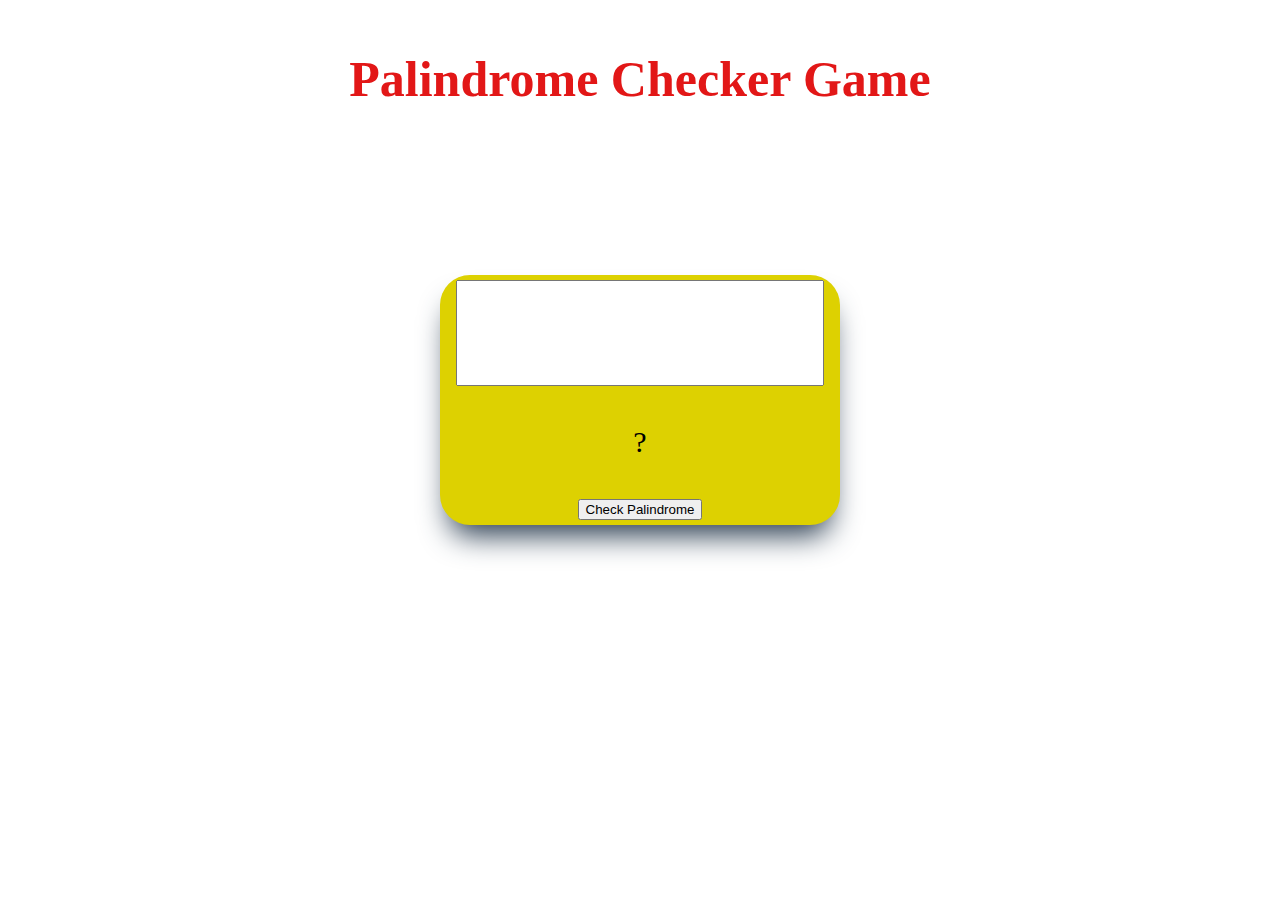
==== Palindrome-Checker-Game/index.html @ 7c0751db "ommmit" ====
<!DOCTYPE html>
<html lang="en">
<head>
    <meta charset="UTF-8">
    <meta http-equiv="X-UA-Compatible" content="IE=edge">
    <meta name="viewport" content="width=device-width, initial-scale=1.0">
    <title>Document</title>
    <link rel="stylesheet" href="style.css">
</head>
<body>
<h1 id="title">Palindrome Checker Game</h1>
    <div id="container">
        <input type="text" id="input">
        <p id="result">?</p>
        <button id="btn">Check Palindrome </button>

    </div>
    
</body>
<script src="./script.js"></script>
</html>
---- Palindrome-Checker-Game/style.css ----
#container{
    margin-top: -50px;
    font-size: 30px;
    width: 400px;
    height: 250px;
    position: absolute;
    top: 50%;
    left: 50%;
    display: grid;
  place-items: center;
    transform: translate(-50%, -50%);
    box-shadow: rgb(38, 57, 77) 0px 20px 30px -10px;
    border-radius: 30px;
    background: #DDD101;

}


#input{
    width: 90%;
    height: 100px;
}

#title{
    color: #E21717;
    margin-top: 50px;
    text-align: center;
    font-size: 50px;
    
}
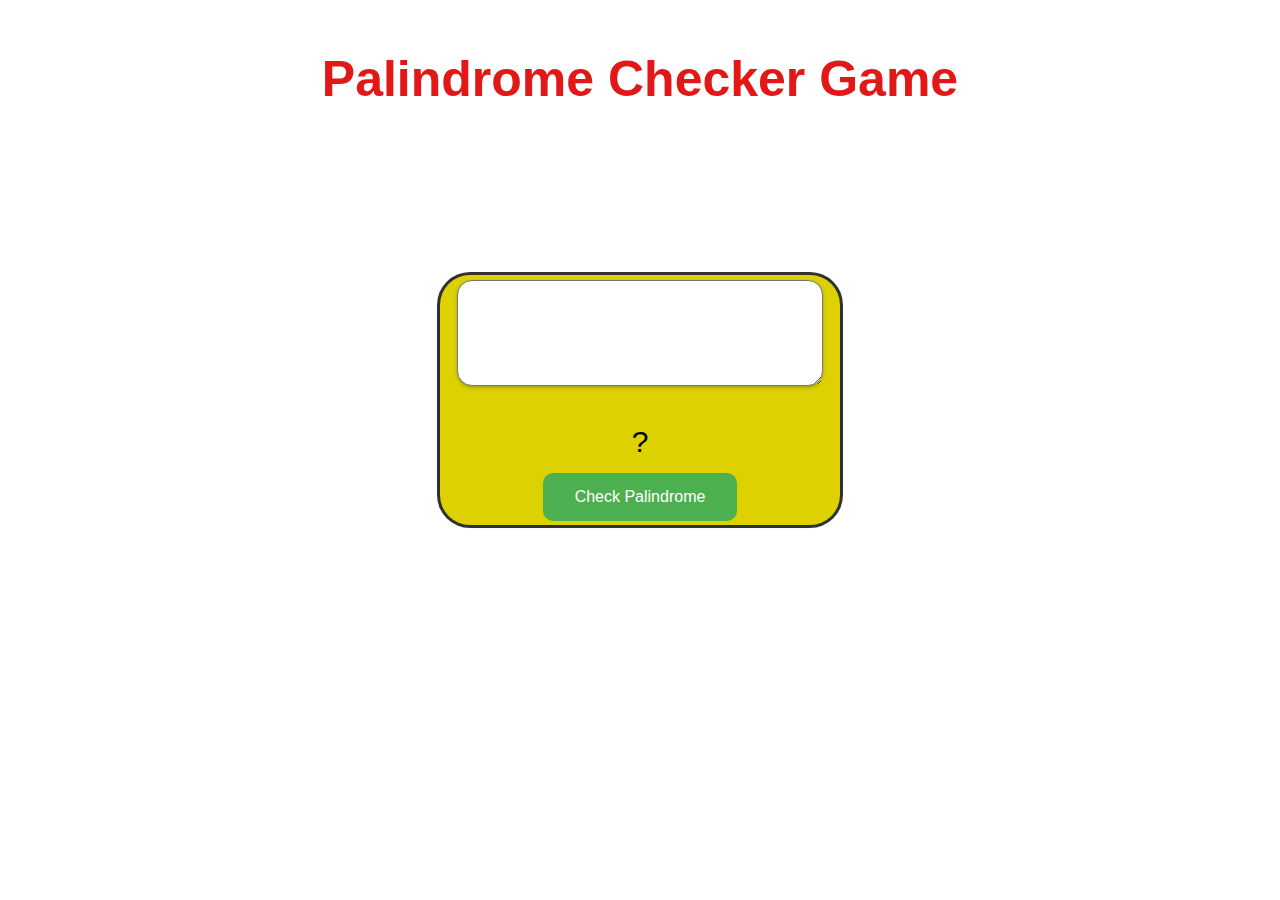
==== commit 38a77bb2: "commit" ====
--- a/Palindrome-Checker-Game/index.html
+++ b/Palindrome-Checker-Game/index.html
@@ -10,7 +10,7 @@
 <body>
 <h1 id="title">Palindrome Checker Game</h1>
     <div id="container">
-        <input type="text" id="input">
+       <textarea name="" id="input" cols="30" rows="10"></textarea>
         <p id="result">?</p>
         <button id="btn">Check Palindrome </button>
 
--- a/Palindrome-Checker-Game/style.css
+++ b/Palindrome-Checker-Game/style.css
@@ -1,3 +1,6 @@
+*{
+    font-family: 'Segoe UI', Tahoma, Geneva, Verdana, sans-serif;
+}
 #container{
     margin-top: -50px;
     font-size: 30px;
@@ -12,19 +15,34 @@
     box-shadow: rgb(38, 57, 77) 0px 20px 30px -10px;
     border-radius: 30px;
     background: #DDD101;
-
+    box-shadow: rgba(0, 0, 0, 0.16) 0px 1px 4px, rgb(51, 51, 51) 0px 0px 0px 3px;
 }
 
 
 #input{
     width: 90%;
     height: 100px;
+    border-radius: 15px;
+    box-shadow: rgba(50, 50, 93, 0.25) 0px 2px 5px -1px, rgba(0, 0, 0, 0.3) 0px 1px 3px -1px;
 }
-
 #title{
     color: #E21717;
     margin-top: 50px;
     text-align: center;
     font-size: 50px;
     
-}    +}    
+
+button{
+    background-color: #4CAF50; /* Green */
+    border: none;
+    color: white;
+    padding: 15px 32px;
+    text-align: center;
+    text-decoration: none;
+    display: inline-block;
+    font-size: 16px;
+    margin-top: -25px;
+    border-radius: 10px;
+
+}